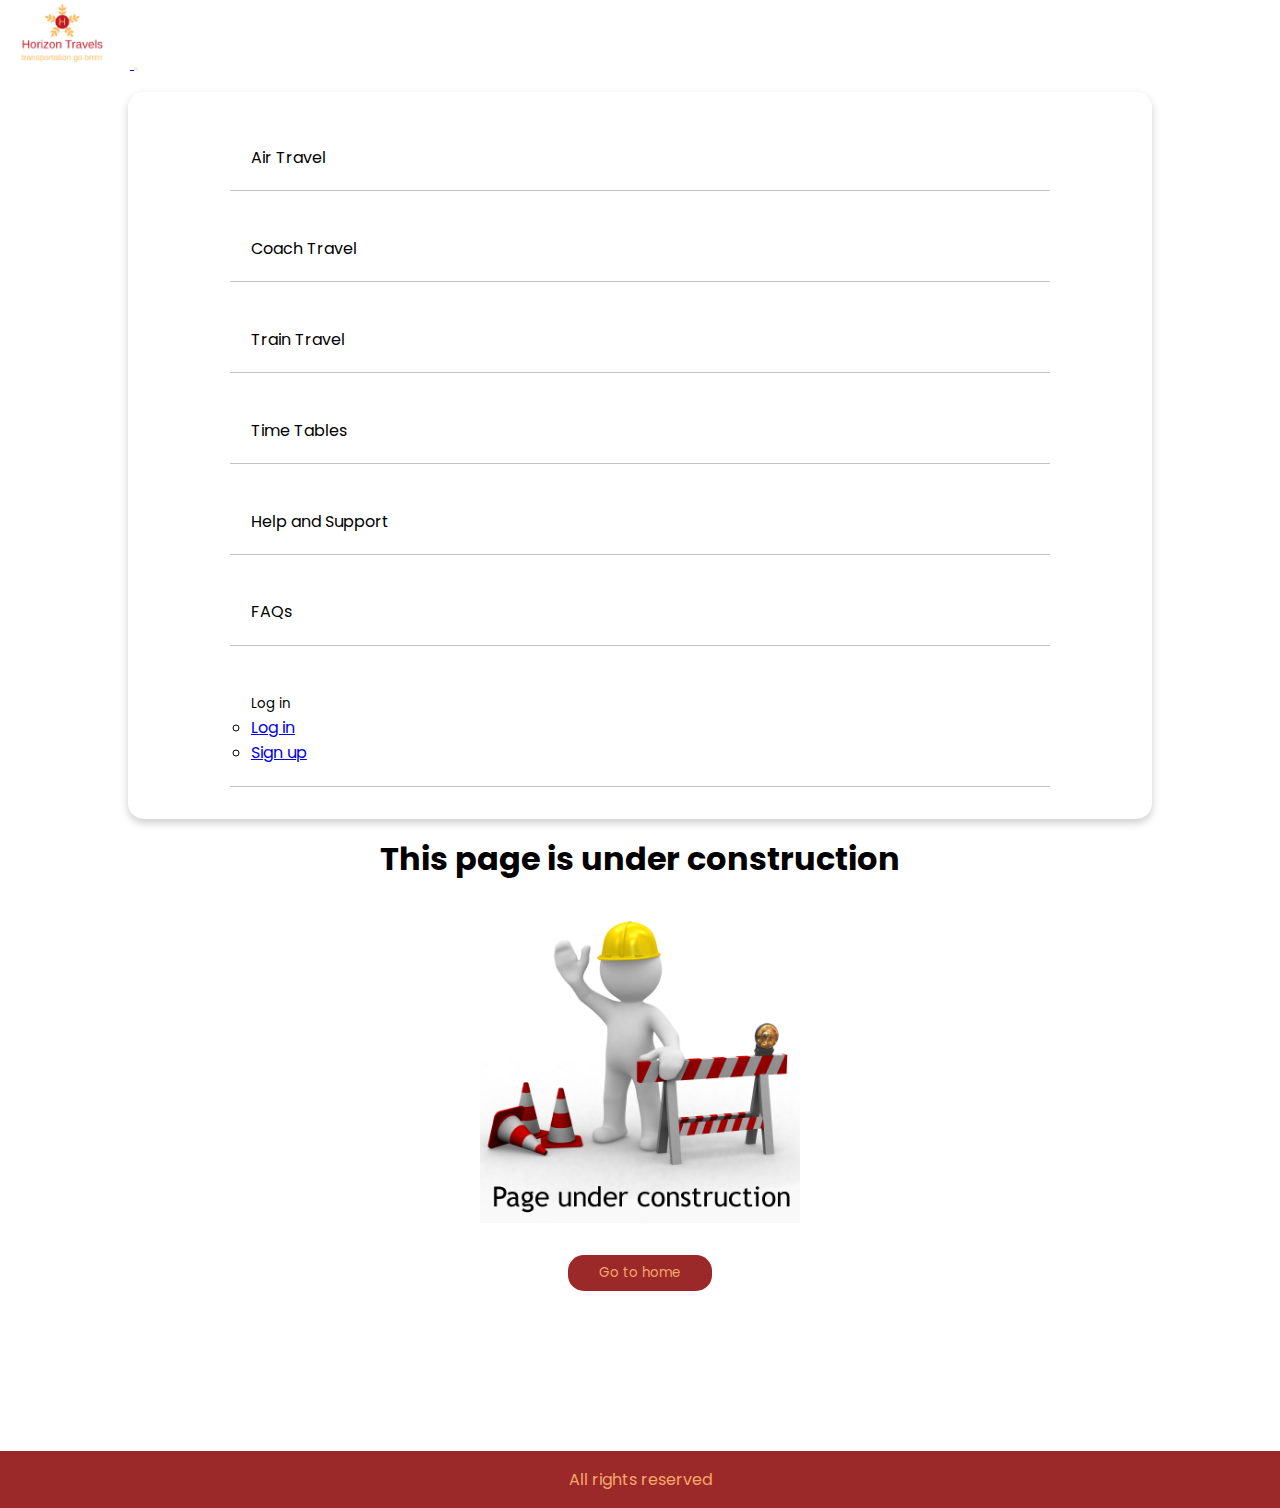
==== coming-soon-page.html @ 147d266b "page done for assignment" ====
<!DOCTYPE html>
<html lang="en">
  <head>
    <meta charset="UTF-8" />
    <meta http-equiv="X-UA-Compatible" content="IE=edge" />
    <meta name="viewport" content="width=device-width, initial-scale=1.0" />
    <title>Horizon Travels- Transportation go brrrrr</title>
    <link
      rel="shortcut icon"
      href="./images/logo ideas/Screenshot 2022-11-08 154316.png"
      type="image/x-icon"
    />
    <!-- Bootstrap -->
    <link
      href="https://cdn.jsdelivr.net/npm/bootstrap@5.2.2/dist/css/bootstrap.min.css"
      rel="stylesheet"
      integrity="sha384-Zenh87qX5JnK2Jl0vWa8Ck2rdkQ2Bzep5IDxbcnCeuOxjzrPF/et3URy9Bv1WTRi"
      crossorigin="anonymous"
    />
    <!-- External css -->
    <link rel="stylesheet" href="/styles/index.css" />
    <link rel="stylesheet" href="/styles/coming-soon-page.css" />
    <!-- Poppins from google font -->
    <link rel="preconnect" href="https://fonts.googleapis.com" />
    <link rel="preconnect" href="https://fonts.gstatic.com" crossorigin />
    <link
      href="https://fonts.googleapis.com/css2?family=Poppins&display=swap"
      rel="stylesheet"
    />
  </head>
  <body>
    <header>
      <nav class="navbar navbar-expand-xxl">
        <div class="icon-and-button container">
          <a href="/index.html">
            <!-- this img was ss'ed from Logo maker -->
            <img
              class="website-logo"
              src="./images/logo ideas/logo-maker.png"
              alt="logo-maker-horizon-travels"
            />
          </a>
          <button
            class="navbar-toggler"
            type="button"
            data-bs-toggle="collapse"
            data-bs-target="#navbarNav"
            aria-controls="navbarNav"
            aria-expanded="false"
            aria-label="Toggle navigation"
          >
            <span class="navbar-toggler-icon"></span>
          </button>
        </div>
        <div class="collapse navbar-collapse" id="navbarNav">
          <ul>
            <li><a href="/index.html">Air Travel</a></li>
            <li><a href="/coming-soon-page.html">Coach Travel</a></li>
            <li><a href="/coming-soon-page.html">Train Travel</a></li>
            <li><a href="/coming-soon-page.html">Time Tables</a></li>
            <li><a href="/coming-soon-page.html">Help and Support</a></li>
            <li><a href="/coming-soon-page.html">FAQs</a></li>
            <!-- I will complete this after learning Javascript. But now I did it with bootstrap -->
            <li class="dropdown">
              <button
                class="dropdown-toggle"
                data-bs-toggle="dropdown"
                aria-expanded="false"
              >
                Log in
              </button>
              <ul class="dropdown-menu">
                <li>
                  <a href="/login-page.html" class="dropdown-item">Log in</a>
                </li>
                <li>
                  <a href="/registration-page.html" class="dropdown-item"
                    >Sign up</a
                  >
                </li>
              </ul>
            </li>
          </ul>
        </div>
      </nav>
    </header>
    <main>
      <h1>This page is under construction</h1>
      <!-- from Google -->
      <img
        src="/images/page under construction_2.png"
        alt="cartoon construction image"
      />
      <button><a href="/index.html">Go to home</a></button>
    </main>
    <footer>All rights reserved</footer>
    <script
      src="https://cdn.jsdelivr.net/npm/bootstrap@5.2.2/dist/js/bootstrap.bundle.min.js"
      integrity="sha384-OERcA2EqjJCMA+/3y+gxIOqMEjwtxJY7qPCqsdltbNJuaOe923+mo//f6V8Qbsw3"
      crossorigin="anonymous"
    ></script>
  </body>
</html>
---- styles/index.css ----
/*  color 1: #F7A76C */
/* color 2: rgb(156, 41, 41) */
/* navbar for mobile devices */
* {
  margin: 0;
  padding: 0;
  box-sizing: border-box;
  font-family: "Poppins", sans-serif;
}
/* Navbar */
.website-logo {
  width: 130px;
}
.icon-and-button {
  width: 100%;
}
.icon-and-button > button {
  /* margin-left: 45%; */
}
nav > div > ul {
  width: 80%;
  height: 50%;
  border-radius: 0.99rem;
  margin: 1rem auto;
  box-shadow: 0 4px 8px 0 rgba(0, 0, 0, 0.2);
  padding: 0.5rem 0;
}
nav > div > ul > li {
  list-style: none;
  width: 80%;
  margin: 1.5rem auto;
  border-bottom: 1px solid rgb(195, 195, 195);
  padding: 2%;
}
nav > div > ul > li > a {
  text-decoration: none;
  color: black;
}
nav > div > ul > li > a > span > svg {
  width: 15px;
}
nav > ul > li > a:hover {
  color: #f7a76c;
}
.dropdown > button {
  border: none;
  background-color: white;
}
.dropdown-item:hover {
  background-color: rgb(156, 41, 41);
  color: #f7a76c;
}
.dropdown-item:focus {
  color: #ed6f15;
}

/* Form section */
.booking-section {
  height: 36rem;
  position: relative;
}
.background {
  /* image from free pik */
  background-image: url("/images/booking-image-1.jpg");
  background-size: 100%;
  background-repeat: no-repeat;
  background-position: bottom;
  width: 100%;
  height: 40%;
  position: relative;
}
.background::after {
  background-color: rgb(156, 41, 41);
  content: "";
  position: absolute;
  inset: 0;
  opacity: 0.5;
}

.booking {
  width: 80%;
  height: 80%;
  box-shadow: 0 4px 8px 0 rgba(0, 0, 0, 0.2);
  position: absolute;
  top: 15%;
  left: 10%;
  border-radius: 0.99rem;
  background-color: white;
  display: flex;
  flex-direction: column;
  justify-content: space-evenly;
  z-index: 1;
}
.booking h1 {
  padding: 2rem 2rem 0 1rem;
  text-align: center;
  font-size: 120%;
  line-height: 1.6em;
  font-weight: 900;
}
form {
  width: 95%;
  margin: 1rem auto;
  display: flex;
  height: 55%;
  flex-direction: column;
  justify-content: space-between;
  align-items: center;
}

.form-checkbox {
  accent-color: rgb(156, 41, 41) !important;
}
.input-parent {
  display: flex;
  flex-direction: column;
  justify-content: space-between;
  align-items: center;
  height: 100%;
  margin-top: 2rem;
}
form > div > button {
  border: none;
  padding: 0.5rem;
  width: 50%;
  border-radius: 0.99rem;
  background-color: rgb(156, 41, 41);
  color: #f7a76c;
  letter-spacing: 1px;
  margin-top: 2rem;
  font-weight: 900;
}
form > div > button:hover {
  color: #ed6f15;
  background-color: rgb(148, 37, 37);
}
.input-group > input:focus {
  border: 1px solid rgb(156, 41, 41) !important;
  outline: none;
  box-shadow: 0 0 10px rgb(156, 41, 41) !important;
}
/* Footer */
footer {
  text-align: center;
  margin-top: 10rem;
  width: 100%;
  background-color: rgb(156, 41, 41);
  color: #f7a76c;
  padding: 1rem;
}
/* Responsive design for pc */
@media (min-width: 1400px) {
  /* navbar section */
  .website-logo {
    width: 160px;
  }
  .icon-and-button {
    width: 20%;
  }
  nav {
    display: flex;
    margin: 0 5%;
  }
  nav > div > ul {
    display: flex;
    flex-direction: row;
    box-shadow: none;
    width: 100%;
  }
  nav > div > ul > li {
    margin: 0;
    border-bottom: none;
  }
  nav > div > ul > li > a:hover {
    color: #f7a76c !important;
  }
  /* Booking section */
  .booking-section {
    height: 35rem;
    position: relative;
  }
  .background {
    background-color: rgb(156, 41, 41);
    height: 50%;
  }
  .booking {
    width: 90%;
    height: 60vh;
    left: 5%;
  }
  .booking h1 {
    padding: 5% 2rem 0 2rem;
    text-align: start;
    font-size: 180%;
    line-height: 1.8em;
    font-weight: 900;
  }
  form {
    width: 100%;
    margin: 0 auto;
    display: flex;
    height: 60%;
    flex-direction: column;
    justify-content: space-between;
    align-items: center;
    padding: 2rem;
  }
  .form-checkbox {
    display: flex;
    flex-direction: row;
    justify-content: flex-start;
    width: 100%;
    font-size: 120%;
  }

  .form-checkbox > input {
    accent-color: rgb(156, 41, 41);
    margin: 0 0.5rem;
  }
  .input-parent {
    display: flex;
    height: 100%;
    width: 100%;
    flex-direction: row;
    align-items: center;
    justify-content: space-between;
  }
  .input-group {
    width: 40%;
    margin-right: 1rem;
    height: 3rem;
    font-size: 120%;
  }
  form > div > button {
    width: 40%;
    margin-top: 0;
    font-size: 120%;
    height: 3rem;
    letter-spacing: 5px;
  }
}
---- styles/coming-soon-page.css ----
main {
  display: flex;
  flex-direction: column;
  align-items: center;
}
main > img {
  width: 20rem;
  margin-top: 2rem;
}
main > button {
  width: 9rem;
  padding: 0.5rem;
  border: none;
  background-color: rgb(156, 41, 41);
  border-radius: 0.99rem;
  margin-top: 2rem;
}

main > button > a {
  color: #f7a76c;
  text-decoration: none;
}
main > button:hover {
  background-color: rgb(148, 37, 37);
}

main > button > a:hover {
  color: #ed6f15;
}
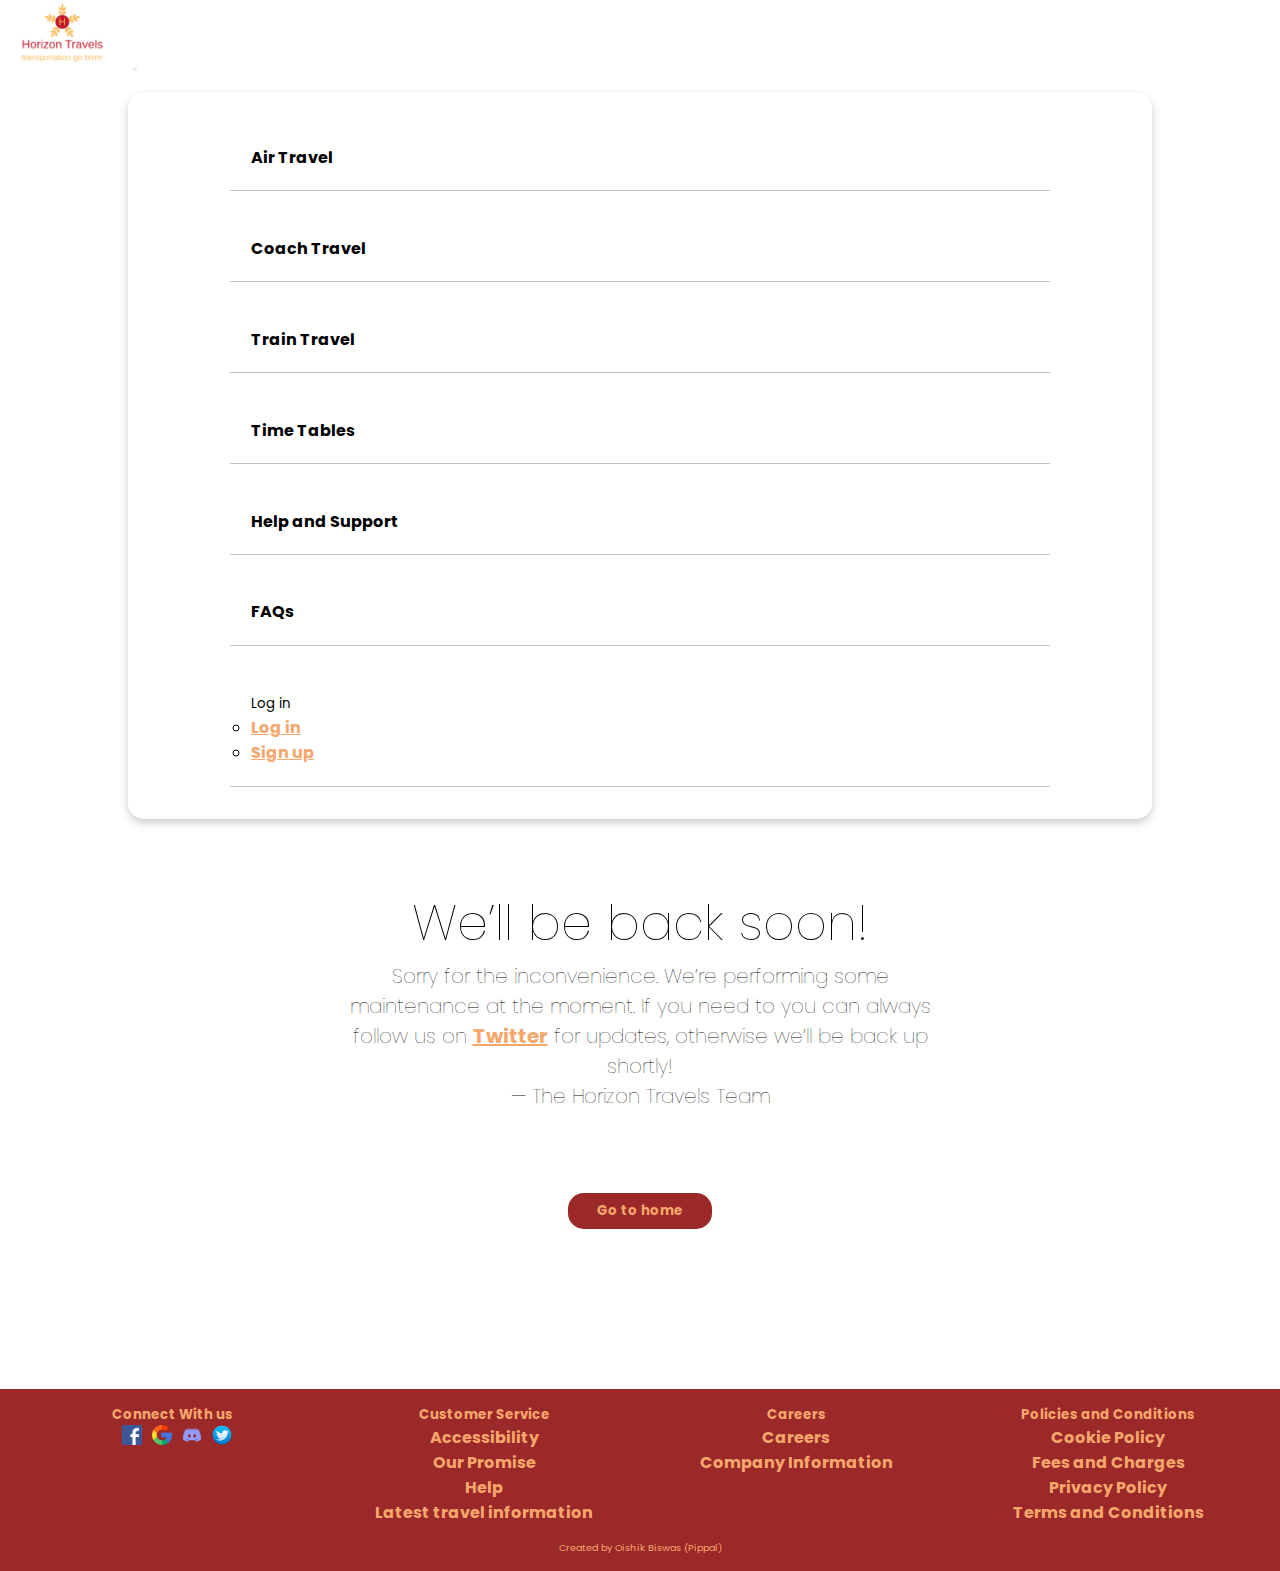
==== commit 590ee7f0: "privacy policy and sitemap done" ====
--- a/coming-soon-page.html
+++ b/coming-soon-page.html
@@ -85,15 +85,68 @@
       </nav>
     </header>
     <main>
-      <h1>This page is under construction</h1>
+      <!-- <h1>This page is under construction</h1> -->
       <!-- from Google -->
-      <img
+      <!-- <img
         src="/images/page under construction_2.png"
         alt="cartoon construction image"
-      />
+      /> -->
+      <article>
+        <!-- Credit to Calvin Bramlett from https://codepen.io/calvinbramlett/pen/WOMzqx -->
+        <h1>We&rsquo;ll be back soon!</h1>
+        <div>
+          <p>
+            Sorry for the inconvenience. We&rsquo;re performing some maintenance
+            at the moment. If you need to you can always follow us on
+            <a href="http://www.twitter.com/">Twitter</a> for updates, otherwise
+            we&rsquo;ll be back up shortly!
+          </p>
+          <p>&mdash; The Horizon Travels Team</p>
+        </div>
+      </article>
       <button><a href="/index.html">Go to home</a></button>
     </main>
-    <footer>All rights reserved</footer>
+    <footer>
+      <div class="footer-main">
+        <div class="connect">
+          <h5>Connect With us</h5>
+          <div>
+            <a href=""
+              ><img src="./images/logo ideas/facebook-logo-493.png" alt=""
+            /></a>
+            <a href=""><img src="/images/logo ideas/2991148.png" alt="" /></a>
+            <a href=""
+              ><img src="/images/logo ideas/discord-logo-png-7622.png" alt=""
+            /></a>
+            <a href=""
+              ><img src="./images/logo ideas/twitter-logo.png" alt=""
+            /></a>
+          </div>
+        </div>
+        <div class="customer_survice">
+          <h5>Customer Service</h5>
+          <p><a href="">Accessibility</a></p>
+          <p><a href="">Our Promise</a></p>
+          <p><a href="">Help</a></p>
+          <p><a href="">Latest travel information</a></p>
+        </div>
+        <div class="about_company">
+          <h5>Careers</h5>
+          <p><a href="">Careers</a></p>
+          <p><a href="">Company Information</a></p>
+        </div>
+        <div class="policies_and_conditions">
+          <h5>Policies and Conditions</h5>
+          <p><a href="">Cookie Policy</a></p>
+          <p><a href="">Fees and Charges</a></p>
+          <p><a href="">Privacy Policy</a></p>
+          <p><a href="">Terms and Conditions</a></p>
+        </div>
+      </div>
+      <div class="copyright">
+        <p>Created by Oishik Biswas (Pippal)</p>
+      </div>
+    </footer>
     <script
       src="https://cdn.jsdelivr.net/npm/bootstrap@5.2.2/dist/js/bootstrap.bundle.min.js"
       integrity="sha384-OERcA2EqjJCMA+/3y+gxIOqMEjwtxJY7qPCqsdltbNJuaOe923+mo//f6V8Qbsw3"
--- a/styles/index.css
+++ b/styles/index.css
@@ -35,11 +35,12 @@
 nav > div > ul > li > a {
   text-decoration: none;
   color: black;
+  font-weight: bold;
 }
 nav > div > ul > li > a > span > svg {
   width: 15px;
 }
-nav > ul > li > a:hover {
+nav > div > ul > li > a:hover {
   color: #f7a76c;
 }
 .dropdown > button {
@@ -66,11 +67,11 @@
   background-repeat: no-repeat;
   background-position: bottom;
   width: 100%;
-  height: 40%;
+  height: 50%;
   position: relative;
 }
 .background::after {
-  background-color: rgb(156, 41, 41);
+  /* background-color: rgb(156, 41, 41); */
   content: "";
   position: absolute;
   inset: 0;
@@ -134,6 +135,11 @@
   color: #ed6f15;
   background-color: rgb(148, 37, 37);
 }
+.form-control:hover {
+  border: 1px solid rgb(156, 41, 41) !important;
+  outline: none;
+  box-shadow: 0 0 10px rgb(156, 41, 41) !important;
+}
 .input-group > input:focus {
   border: 1px solid rgb(156, 41, 41) !important;
   outline: none;
@@ -148,6 +154,30 @@
   color: #f7a76c;
   padding: 1rem;
 }
+.footer-main {
+  display: grid;
+  grid-template-columns: repeat(4, 1fr);
+}
+.connect > div {
+  display: flex;
+  justify-content: center;
+  align-items: center;
+}
+.connect img {
+  width: 20px;
+  margin-left: 10px;
+}
+.copyright {
+  margin-top: 1rem;
+  font-size: 60%;
+}
+footer a {
+  text-decoration: none;
+  color: #f7a76c;
+}
+footer a:hover {
+  color: #ed6f15;
+}
 /* Responsive design for pc */
 @media (min-width: 1400px) {
   /* navbar section */
@@ -176,24 +206,27 @@
   }
   /* Booking section */
   .booking-section {
-    height: 35rem;
+    height: 37rem;
     position: relative;
   }
   .background {
     background-color: rgb(156, 41, 41);
-    height: 50%;
+    height: 100%;
   }
   .booking {
-    width: 90%;
-    height: 60vh;
-    left: 5%;
-  }
+    width: 80%;
+    height: 40vh;
+    left: 10%;
+    top: 24.5%;
+  }
+
   .booking h1 {
     padding: 5% 2rem 0 2rem;
     text-align: start;
-    font-size: 180%;
+    font-size: 160%;
     line-height: 1.8em;
     font-weight: 900;
+    text-align: center;
   }
   form {
     width: 100%;
@@ -208,9 +241,9 @@
   .form-checkbox {
     display: flex;
     flex-direction: row;
-    justify-content: flex-start;
-    width: 100%;
-    font-size: 120%;
+    justify-content: center;
+    width: 100%;
+    font-size: 100%;
   }
 
   .form-checkbox > input {
@@ -226,15 +259,15 @@
     justify-content: space-between;
   }
   .input-group {
-    width: 40%;
+    width: 25%;
     margin-right: 1rem;
-    height: 3rem;
+    height: 2rem;
     font-size: 120%;
   }
   form > div > button {
-    width: 40%;
+    width: 12.5%;
     margin-top: 0;
-    font-size: 120%;
+    font-size: 100%;
     height: 3rem;
     letter-spacing: 5px;
   }
--- a/styles/coming-soon-page.css
+++ b/styles/coming-soon-page.css
@@ -1,11 +1,26 @@
+h1 {
+  font-size: 50px;
+  font-weight: 100;
+  text-align: center;
+}
 main {
-  display: flex;
-  flex-direction: column;
-  align-items: center;
+  font-weight: 100;
+  font-size: 20px;
+  color: black;
+  text-align: center;
 }
-main > img {
-  width: 20rem;
-  margin-top: 2rem;
+article {
+  display: block;
+  width: 700px;
+  padding: 50px;
+  margin: 0 auto;
+}
+a {
+  color: #f7a76c;
+  font-weight: bold;
+}
+a:hover {
+  text-decoration: none;
 }
 main > button {
   width: 9rem;
